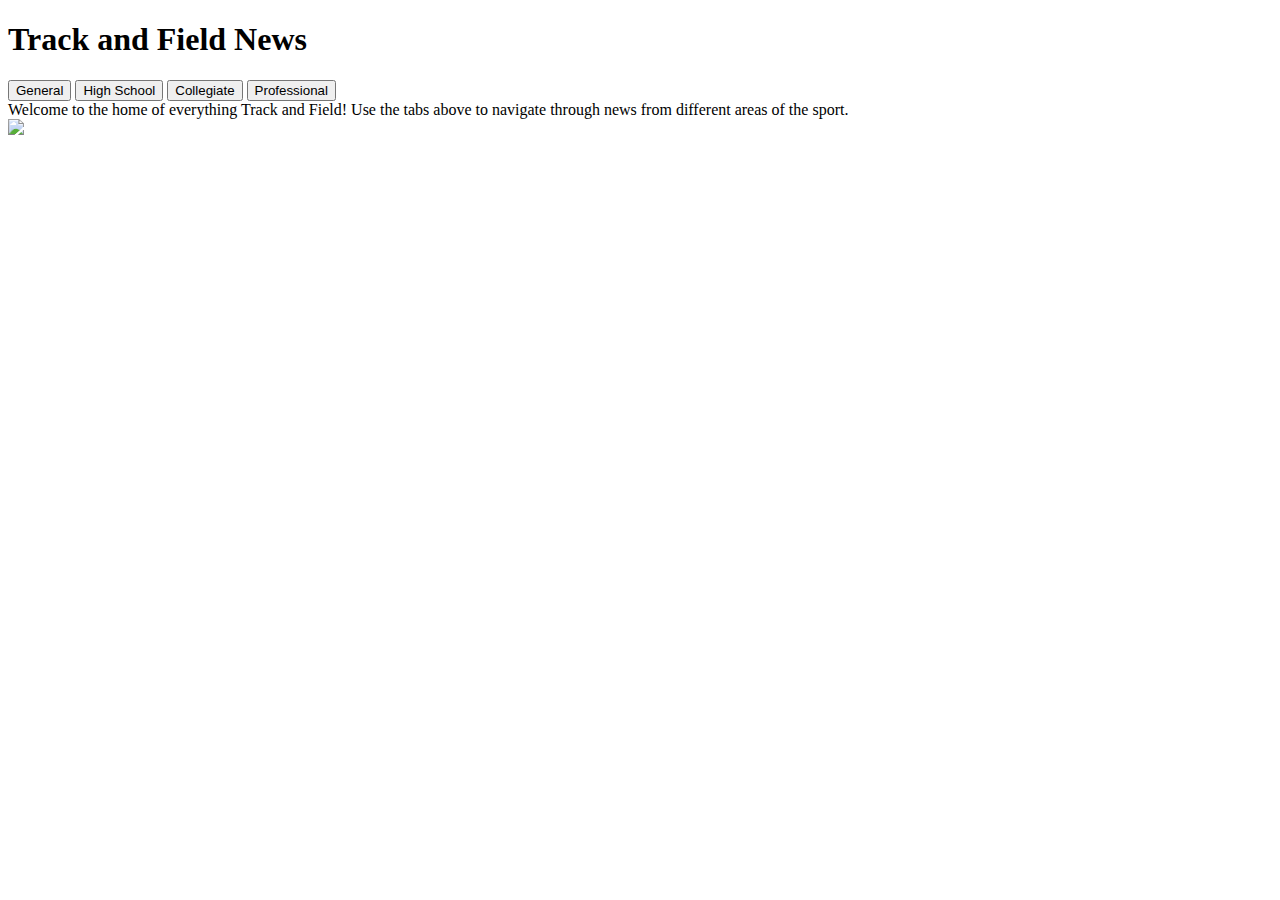
==== Assignment 8C.html @ 23b49706 "Add files via upload" ====
<!DOCTYPE html>
<html lang="en">
<head>
    <title>Track and Field News</title>
    <meta name="keywords" content "running, track , cross country">
    <link rel="stylesheet" href="default1.css">
    <link rel="preconnect" href="https://fonts.googleapis.com">
    <link rel="preconnect" href="https://fonts.gstatic.com" crossorigin>
    <link href="https://fonts.googleapis.com/css2?family=Red+Hat+Mono&display=swap" rel="stylesheet">

</head>
<body>
    <h1>
        Track and Field News
    </h1>
    <div class="tab">
        <button class="tablinks" onclick="openCity(event, 'London')">General</button>
        <button class="tablinks" onclick="openCity(event, 'Paris')">High School</button>
        <button class="tablinks" onclick="openCity(event, 'Tokyo')">Collegiate</button>
        <button class="tablinks" onclick="openCity(event, 'London')">Professional</button>
      </div>
    <div id="page">
     <div id="paragraph1">
         Welcome to the home of everything Track and Field! Use the tabs above to navigate through news from different areas of the sport.  
     </div>
     <div id="image1">
        <img src="graphics/track2.jpg">
     
     </div>
 </body>
</html>
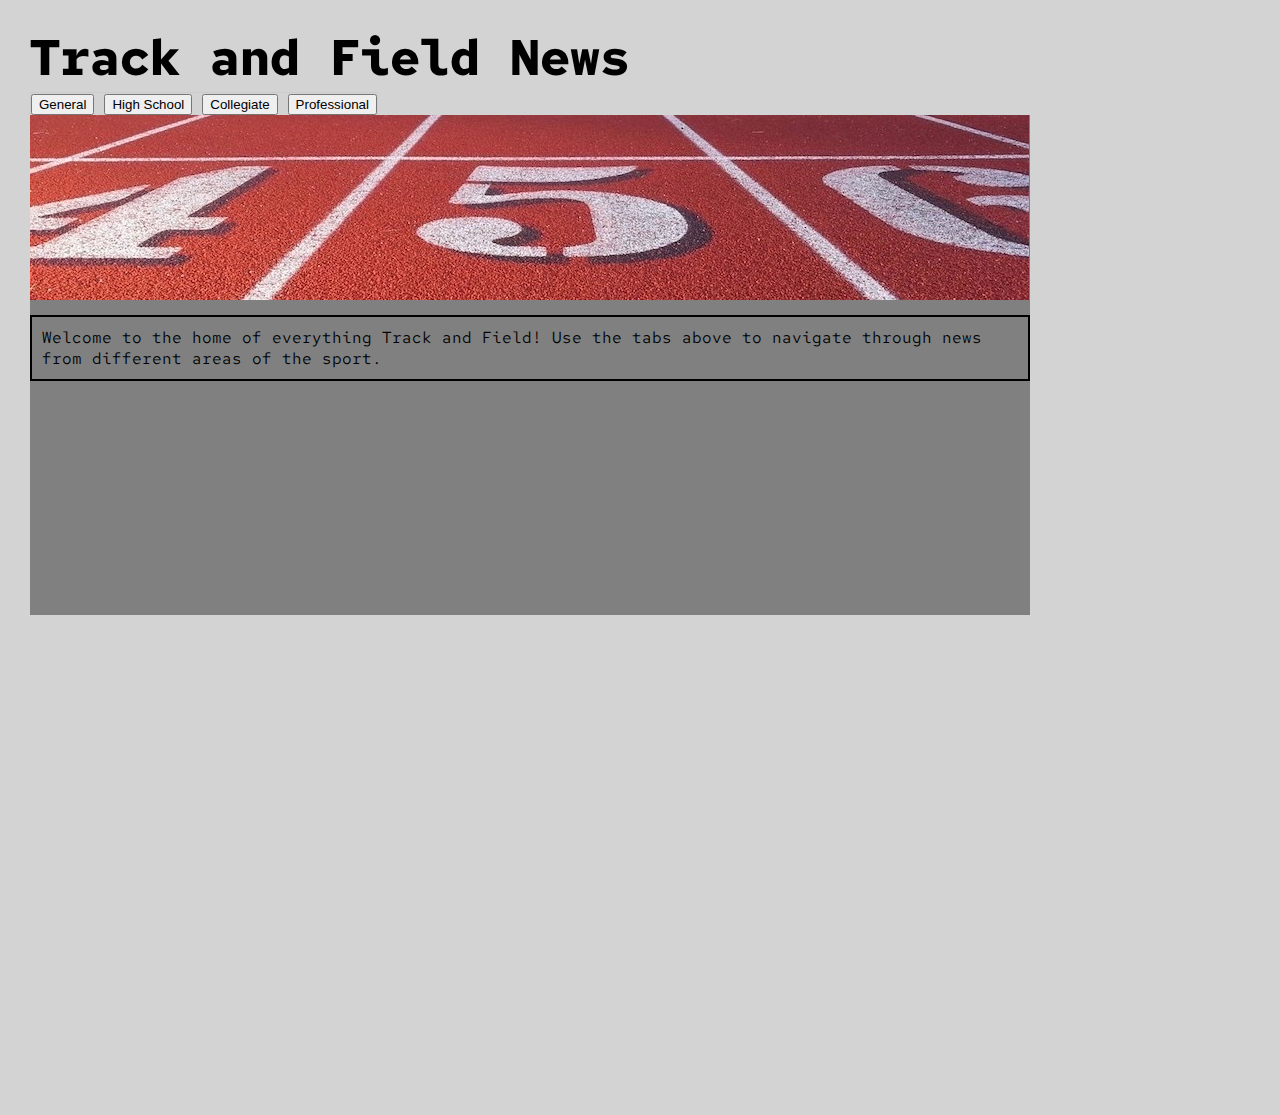
==== commit 71306f83: "Update Assignment 8C.html" ====
--- a/Assignment 8C.html
+++ b/Assignment 8C.html
@@ -14,10 +14,10 @@
         Track and Field News
     </h1>
     <div class="tab">
-        <button class="tablinks" onclick="openCity(event, 'London')">General</button>
-        <button class="tablinks" onclick="openCity(event, 'Paris')">High School</button>
-        <button class="tablinks" onclick="openCity(event, 'Tokyo')">Collegiate</button>
-        <button class="tablinks" onclick="openCity(event, 'London')">Professional</button>
+        <button class="tablinks" onclick="openCity(event, 'General')">General</button>
+        <button class="tablinks" onclick="openCity(event, 'HS')">High School</button>
+        <button class="tablinks" onclick="openCity(event, 'Collegiate')">Collegiate</button>
+        <button class="tablinks" onclick="openCity(event, 'Pro')">Professional</button>
       </div>
     <div id="page">
      <div id="paragraph1">
@@ -28,4 +28,4 @@
      
      </div>
  </body>
-</html>+</html>
--- a/default1.css
+++ b/default1.css
@@ -0,0 +1,51 @@
+body{
+    background-color:lightgrey;
+    font-family: 'Red Hat Mono', monospace;
+}
+
+.tab {
+    overflow: hidden;
+    border: 1px solid #ccc;
+    background-color: lightgrey;
+    position: absolute; top: 92px; left: 30px;
+  }
+
+h1, h6{
+    color:black;
+    position: absolute; top: -10px; left: 30px;
+    
+}
+
+p{
+    text-indent: 30px;
+    color: green;
+}
+
+h1{
+    font-size: 50px;
+}
+
+#paragraph1{
+    border-style: solid;
+    border-width: 2px;
+    border-color: black;
+    position: absolute; top:200px; 
+    padding: 10px;
+} 
+
+#page{
+    background-color:gray;
+    height: 500px; 
+    width: 1000px;
+    position: absolute; top: 115px; left: 30px;
+}
+
+#image1{
+    height: 1000px; 
+    width: 1000px;
+}
+
+
+#paragraph2 {
+    position: absolute; top: 200px; left: 100px;
+}